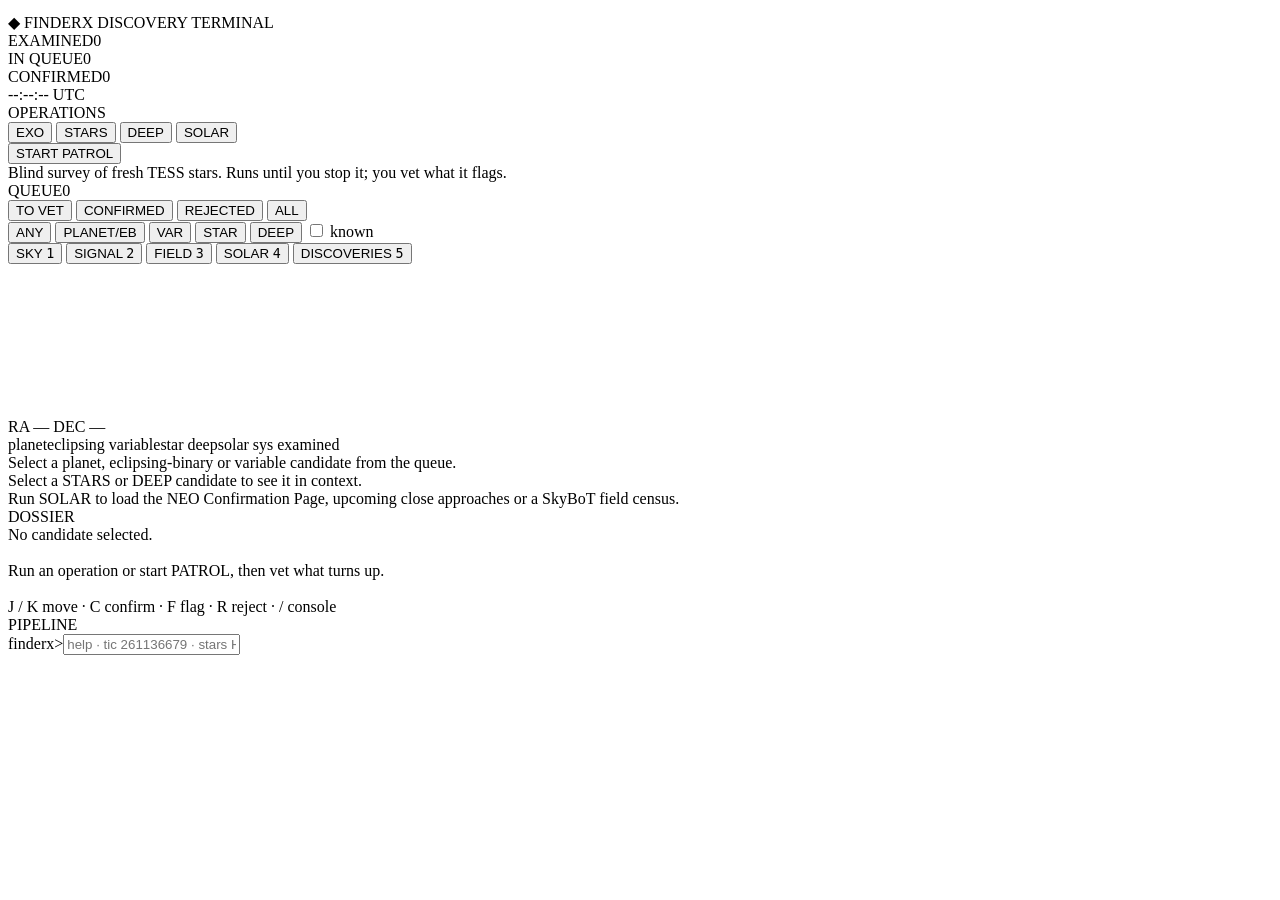
==== finderx/web/index.html @ 0d641436 "WIP: finderX v2 core engines, server, CLI Co-Authored-By: Claude Opus 5.5 <noreply@anthropic.com> Cl" ====
<!doctype html>
<html lang="en">
<head>
<meta charset="utf-8">
<meta name="viewport" content="width=device-width, initial-scale=1">
<title>finderX</title>
<link rel="icon" href="data:image/svg+xml,%3Csvg xmlns='http://www.w3.org/2000/svg' viewBox='0 0 16 16'%3E%3Crect width='16' height='16' fill='%230E1116'/%3E%3Cpath d='M8 2v4M8 10v4M2 8h4M10 8h4' stroke='%234C90F0' stroke-width='1.5'/%3E%3Ccircle cx='8' cy='8' r='1.5' fill='%2332A467'/%3E%3C/svg%3E">
<link rel="preconnect" href="https://fonts.googleapis.com">
<link rel="preconnect" href="https://fonts.gstatic.com" crossorigin>
<link href="https://fonts.googleapis.com/css2?family=JetBrains+Mono:wght@400;500;600;700&display=swap" rel="stylesheet">
<link rel="stylesheet" href="https://aladin.cds.unistra.fr/AladinLite/api/v3/latest/aladin.min.css">
<link rel="stylesheet" href="/static/app.css">
</head>
<body>
<div id="boot" class="boot" aria-hidden="true"><pre id="boot-text"></pre></div>

<div class="app" id="app">
  <!-- ── header ─────────────────────────────────────────────────── -->
  <header class="hdr">
    <div class="brand"><span class="brand-mark">◆</span> FINDERX <span class="brand-sub">DISCOVERY TERMINAL</span></div>
    <div class="links" id="links" title="Archive links — live latency"></div>
    <div class="hdr-stats">
      <div class="hs"><span class="hs-k">EXAMINED</span><span class="hs-v" id="st-examined">0</span></div>
      <div class="hs"><span class="hs-k">IN QUEUE</span><span class="hs-v" id="st-new">0</span></div>
      <div class="hs"><span class="hs-k">CONFIRMED</span><span class="hs-v hs-green" id="st-confirmed">0</span></div>
    </div>
    <div class="clock" id="clock">--:--:-- UTC</div>
  </header>

  <!-- ── left rail ──────────────────────────────────────────────── -->
  <aside class="rail" id="rail">
    <section class="panel ops">
      <div class="ph"><span>OPERATIONS</span></div>
      <div class="engine-tabs" role="tablist">
        <button class="et active" data-engine="transit" title="Exoplanet transits + variable stars in TESS light curves">EXO</button>
        <button class="et" data-engine="stellar" title="Gaia DR3 stellar census">STARS</button>
        <button class="et" data-engine="galaxy" title="Quasar / galaxy candidates (Gaia × WISE)">DEEP</button>
        <button class="et" data-engine="solar" title="Live Solar System: NEOCP, close approaches, SkyBoT">SOLAR</button>
      </div>
      <form class="eform" id="eform" autocomplete="off"></form>
      <div class="patrol" id="patrol">
        <button class="btn btn-patrol" id="patrol-btn" type="button">
          <span class="patrol-dot"></span><span id="patrol-label">START PATROL</span>
        </button>
        <div class="patrol-sub" id="patrol-sub">Blind survey of fresh TESS stars. Runs until you stop it; you vet what it flags.</div>
      </div>
    </section>

    <section class="panel queue">
      <div class="ph"><span>QUEUE</span><span class="ph-r" id="queue-count">0</span></div>
      <div class="chips" id="status-chips">
        <button class="chip active" data-status="new,flagged">TO VET</button>
        <button class="chip" data-status="confirmed">CONFIRMED</button>
        <button class="chip" data-status="rejected">REJECTED</button>
        <button class="chip" data-status="">ALL</button>
      </div>
      <div class="chips chips-sub" id="engine-chips">
        <button class="chip active" data-engine="">ANY</button>
        <button class="chip" data-engine="transit">PLANET/EB</button>
        <button class="chip" data-engine="variable">VAR</button>
        <button class="chip" data-engine="stellar">STAR</button>
        <button class="chip" data-engine="galaxy">DEEP</button>
        <label class="chk"><input type="checkbox" id="show-known"> known</label>
      </div>
      <div class="qlist" id="qlist" tabindex="0"></div>
    </section>
  </aside>

  <!-- ── workspace ──────────────────────────────────────────────── -->
  <main class="work">
    <nav class="views" id="views">
      <button class="vt active" data-view="sky">SKY <kbd>1</kbd></button>
      <button class="vt" data-view="signal">SIGNAL <kbd>2</kbd></button>
      <button class="vt" data-view="field">FIELD <kbd>3</kbd></button>
      <button class="vt" data-view="solar">SOLAR <kbd>4</kbd></button>
      <button class="vt" data-view="log">DISCOVERIES <kbd>5</kbd></button>
      <div class="views-r" id="view-tools"></div>
    </nav>
    <div class="stage">
      <div class="view active" id="view-sky">
        <div id="aladin" class="aladin"></div>
        <canvas id="sky-fx" class="sky-fx"></canvas>
        <div class="sky-hud">
          <div id="sky-pos">RA — DEC —</div>
          <div class="sky-surveys" id="sky-surveys"></div>
        </div>
        <div class="sky-legend">
          <span><i class="lg lg-planet"></i>planet</span><span><i class="lg lg-eb"></i>eclipsing</span>
          <span><i class="lg lg-var"></i>variable</span><span><i class="lg lg-star"></i>star</span>
          <span><i class="lg lg-deep"></i>deep</span><span><i class="lg lg-sso"></i>solar sys</span>
          <span><i class="lg lg-exam"></i>examined</span>
        </div>
        <div class="sky-fallback" id="sky-fallback" hidden>Sky atlas unavailable (Aladin Lite could not load). Everything else still works.</div>
      </div>
      <div class="view" id="view-signal">
        <div class="empty" id="signal-empty">Select a planet, eclipsing-binary or variable candidate from the queue.</div>
        <div class="sig" id="sig" hidden>
          <div class="sig-row sig-top">
            <div class="plot-box"><div class="plot-t">LIGHT CURVE · normalised flux vs BTJD<span id="pt-raw-r"></span></div><canvas id="p-raw"></canvas></div>
          </div>
          <div class="sig-row sig-mid">
            <div class="plot-box"><div class="plot-t" id="pt-pgram">BLS PERIODOGRAM · SDE vs period (d)</div><canvas id="p-pgram"></canvas></div>
            <div class="plot-box"><div class="plot-t" id="pt-fold">PHASE FOLD</div><canvas id="p-fold"></canvas></div>
          </div>
          <div class="sig-row sig-bot">
            <div class="plot-box"><div class="plot-t" id="pt-zoom">TRANSIT ZOOM · odd <i class="sw sw-odd"></i> even <i class="sw sw-even"></i></div><canvas id="p-zoom"></canvas></div>
            <div class="plot-box tests"><div class="plot-t">VETTING TESTS</div><div id="tests"></div></div>
          </div>
        </div>
      </div>
      <div class="view" id="view-field">
        <div class="empty" id="field-empty">Select a STARS or DEEP candidate to see it in context.</div>
        <div class="plot-box field-box" id="field-box" hidden><div class="plot-t" id="pt-field"></div><canvas id="p-field"></canvas></div>
      </div>
      <div class="view" id="view-solar">
        <div class="solar" id="solar"><div class="empty">Run SOLAR to load the NEO Confirmation Page, upcoming close approaches or a SkyBoT field census.</div></div>
      </div>
      <div class="view" id="view-log">
        <div class="logv" id="logv"></div>
      </div>
      <div class="toasts" id="toasts"></div>
    </div>
  </main>

  <!-- ── dossier ────────────────────────────────────────────────── -->
  <aside class="dossier" id="dossier">
    <div class="ph"><span>DOSSIER</span><span class="ph-r" id="d-id"></span></div>
    <div class="d-body" id="d-body">
      <div class="empty">No candidate selected.<br><br>Run an operation or start PATROL, then vet what turns up.<br><br><span class="dim">J / K move · C confirm · F flag · R reject · / console</span></div>
    </div>
  </aside>

  <!-- ── console ────────────────────────────────────────────────── -->
  <footer class="console">
    <div class="pipe">
      <div class="pipe-l"><span class="pipe-k">PIPELINE</span><div class="stages" id="stages"></div></div>
      <div class="jobs" id="jobs"></div>
    </div>
    <div class="term">
      <div class="log" id="log" role="log" aria-live="polite"></div>
      <form class="prompt" id="prompt" autocomplete="off">
        <span class="ps1">finderx&gt;</span><input id="cmd" spellcheck="false" placeholder="help · tic 261136679 · stars Hyades · deep 54 -62.5 · patrol · goto M87">
        <div class="suggest" id="suggest" hidden></div>
      </form>
    </div>
  </footer>
</div>

<div class="modal" id="modal" hidden>
  <div class="modal-card">
    <div class="ph"><span id="modal-title">REPORT</span><button class="x" id="modal-x" aria-label="Close">✕</button></div>
    <pre id="modal-body"></pre>
    <div class="modal-actions"><button class="btn" id="modal-copy">COPY</button></div>
  </div>
</div>

<script src="https://aladin.cds.unistra.fr/AladinLite/api/v3/latest/aladin.js" charset="utf-8"></script>
<script type="module" src="/static/app.js"></script>
</body>
</html>
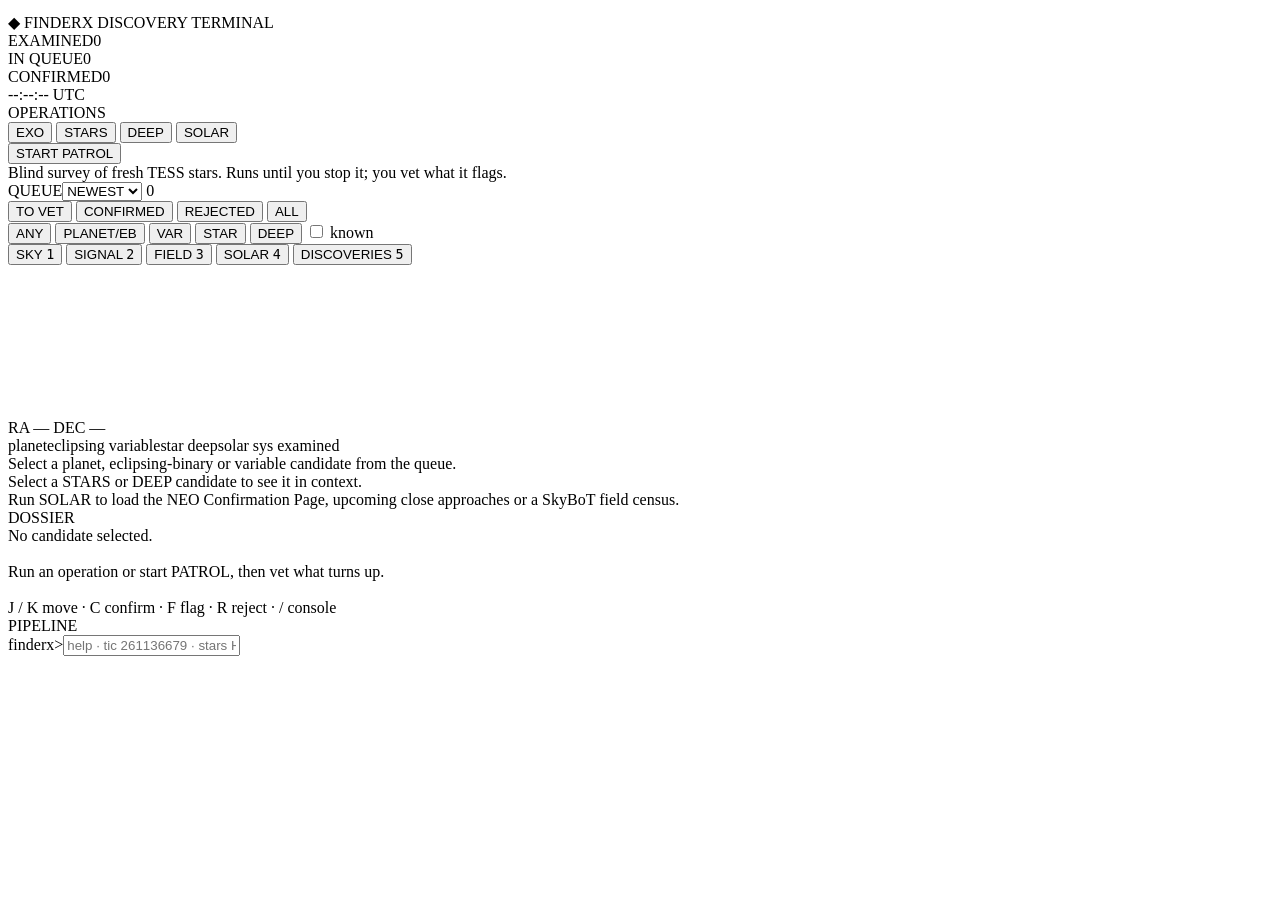
==== commit ef4dd9c9: "WIP: UI fixes, variable classes Co-Authored-By: Claude Opus 5.5 <noreply@anthropic.com> Claude-Sessi" ====
--- a/finderx/web/index.html
+++ b/finderx/web/index.html
@@ -8,7 +8,6 @@
 <link rel="preconnect" href="https://fonts.googleapis.com">
 <link rel="preconnect" href="https://fonts.gstatic.com" crossorigin>
 <link href="https://fonts.googleapis.com/css2?family=JetBrains+Mono:wght@400;500;600;700&display=swap" rel="stylesheet">
-<link rel="stylesheet" href="https://aladin.cds.unistra.fr/AladinLite/api/v3/latest/aladin.min.css">
 <link rel="stylesheet" href="/static/app.css">
 </head>
 <body>
@@ -47,7 +46,7 @@
     </section>
 
     <section class="panel queue">
-      <div class="ph"><span>QUEUE</span><span class="ph-r" id="queue-count">0</span></div>
+      <div class="ph"><span>QUEUE</span><span class="ph-r"><select id="q-order" class="q-order" title="sort"><option value="recent">NEWEST</option><option value="score">SCORE</option></select> <span id="queue-count">0</span></span></div>
       <div class="chips" id="status-chips">
         <button class="chip active" data-status="new,flagged">TO VET</button>
         <button class="chip" data-status="confirmed">CONFIRMED</button>
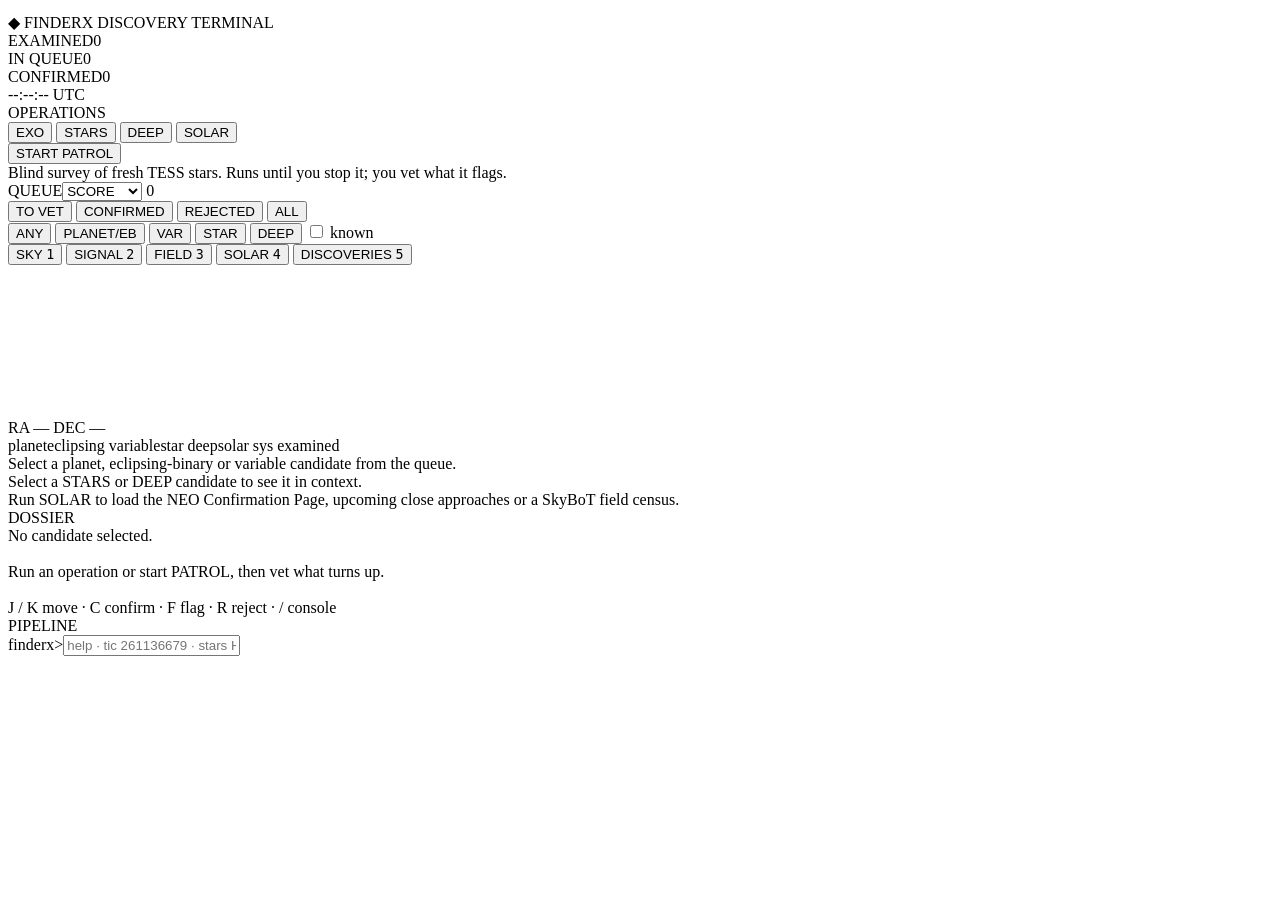
==== commit 00a69dbc: "Sort the queue by score by default Co-Authored-By: Claude Opus 5.5 <noreply@anthropic.com> Claude-Se" ====
--- a/finderx/web/index.html
+++ b/finderx/web/index.html
@@ -46,7 +46,7 @@
     </section>
 
     <section class="panel queue">
-      <div class="ph"><span>QUEUE</span><span class="ph-r"><select id="q-order" class="q-order" title="sort"><option value="recent">NEWEST</option><option value="score">SCORE</option></select> <span id="queue-count">0</span></span></div>
+      <div class="ph"><span>QUEUE</span><span class="ph-r"><select id="q-order" class="q-order" title="sort"><option value="score">SCORE</option><option value="recent">NEWEST</option></select> <span id="queue-count">0</span></span></div>
       <div class="chips" id="status-chips">
         <button class="chip active" data-status="new,flagged">TO VET</button>
         <button class="chip" data-status="confirmed">CONFIRMED</button>
@@ -59,7 +59,7 @@
         <button class="chip" data-engine="variable">VAR</button>
         <button class="chip" data-engine="stellar">STAR</button>
         <button class="chip" data-engine="galaxy">DEEP</button>
-        <label class="chk"><input type="checkbox" id="show-known"> known</label>
+        <label class="chk" title="show already-catalogued objects and rejected systematics"><input type="checkbox" id="show-known"> known</label>
       </div>
       <div class="qlist" id="qlist" tabindex="0"></div>
     </section>
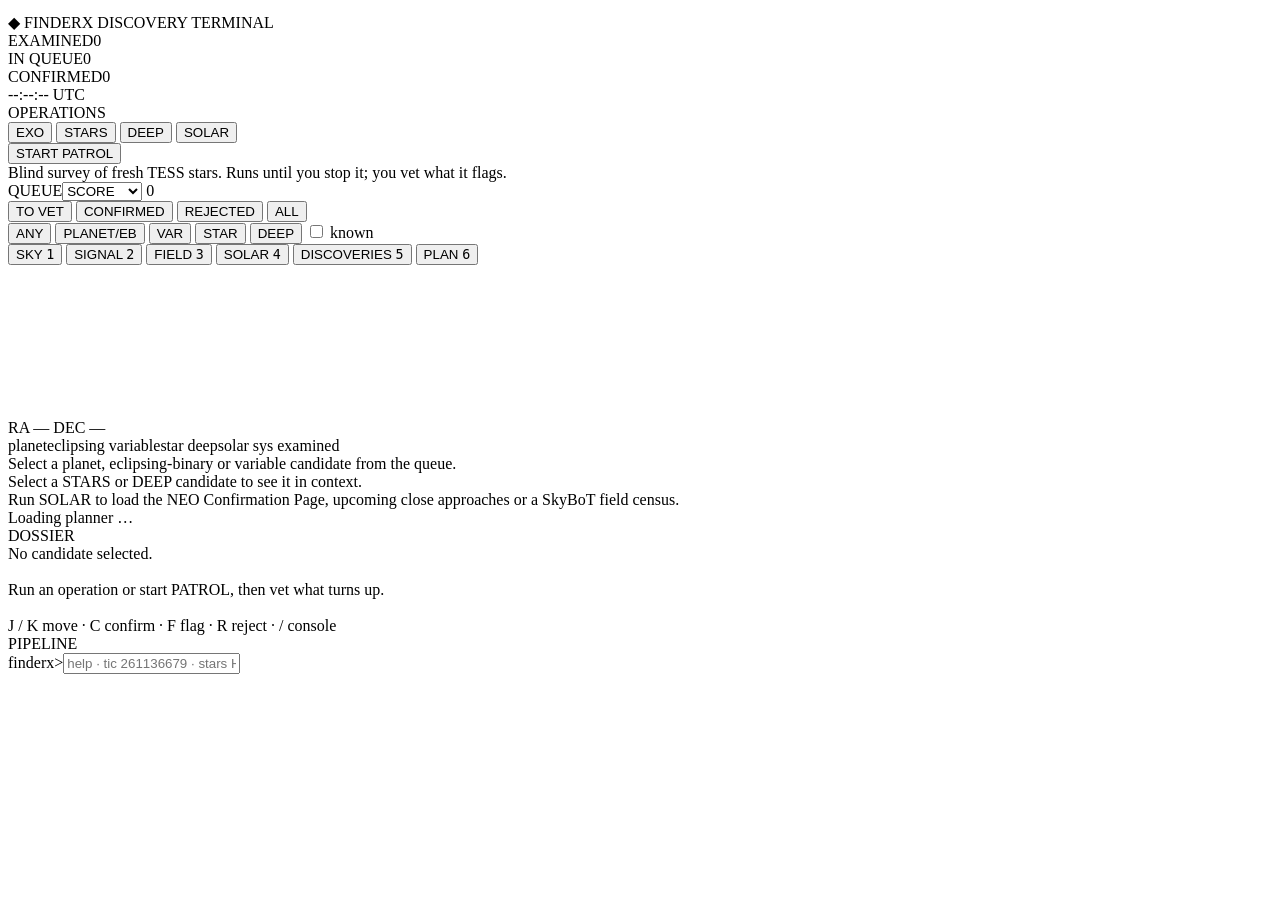
==== commit 05781bcc: "Night planner: observable eclipses and NEOCP objects from your site Predicts every eclipse of queued" ====
--- a/finderx/web/index.html
+++ b/finderx/web/index.html
@@ -73,6 +73,7 @@
       <button class="vt" data-view="field">FIELD <kbd>3</kbd></button>
       <button class="vt" data-view="solar">SOLAR <kbd>4</kbd></button>
       <button class="vt" data-view="log">DISCOVERIES <kbd>5</kbd></button>
+      <button class="vt" data-view="plan">PLAN <kbd>6</kbd></button>
       <div class="views-r" id="view-tools"></div>
     </nav>
     <div class="stage">
@@ -110,9 +111,20 @@
       <div class="view" id="view-field">
         <div class="empty" id="field-empty">Select a STARS or DEEP candidate to see it in context.</div>
         <div class="plot-box field-box" id="field-box" hidden><div class="plot-t" id="pt-field"></div><canvas id="p-field"></canvas></div>
+        <div class="pixfield" id="pixfield" hidden>
+          <div class="plot-t"><span id="pt-pix">PIXEL CHECK · TESS difference imaging</span><span class="seg pix-tabs" id="pix-tabs"></span></div>
+          <div class="pixfield-row">
+            <figure><canvas id="pf-direct"></canvas><figcaption>TESS IMAGE · 11 × 11 pixels (21″ each), median out of transit</figcaption></figure>
+            <figure><canvas id="pf-diff"></canvas><figcaption>WHAT DIMMED · out-of-transit minus in-transit, in σ</figcaption></figure>
+            <div class="pixfield-side" id="pf-side"></div>
+          </div>
+        </div>
       </div>
       <div class="view" id="view-solar">
         <div class="solar" id="solar"><div class="empty">Run SOLAR to load the NEO Confirmation Page, upcoming close approaches or a SkyBoT field census.</div></div>
+      </div>
+      <div class="view" id="view-plan">
+        <div class="planv" id="planv"><div class="empty">Loading planner …</div></div>
       </div>
       <div class="view" id="view-log">
         <div class="logv" id="logv"></div>
